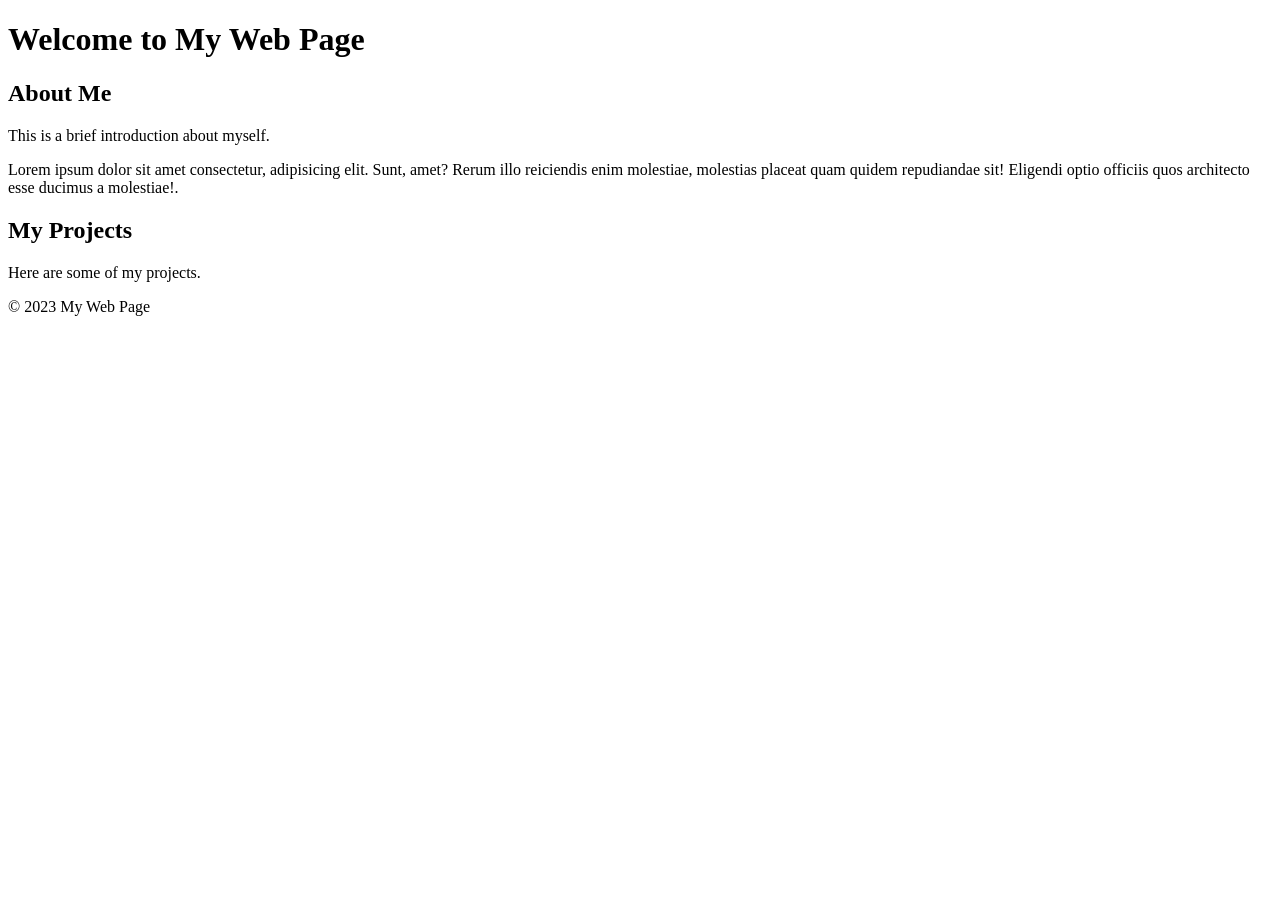
==== index.html @ 8cc07d95 "initialcommit" ====
<!DOCTYPE html>
<html lang="en">
<head>
    <meta charset="UTF-8">
    <meta name="viewport" content="width=device-width, initial-scale=1.0">
    <title>My Web Page</title>
</head>

<body>
    <header>
        <h1>Welcome to My Web Page</h1>
    </header>
    <main>
        <section>
            <h2>About Me</h2>
            <p>This is a brief introduction about myself.</p>
            <p>
                Lorem ipsum dolor sit amet consectetur, adipisicing elit. Sunt, amet?
                Rerum illo reiciendis enim molestiae, molestias placeat quam quidem
                repudiandae sit! Eligendi optio officiis quos architecto esse ducimus
                a molestiae!.
            </p>
        </section>
        <section>
            <h2>My Projects</h2>
            <p>Here are some of my projects.</p>
        </section>
    </main>
    <footer>
        <p>&copy; 2023 My Web Page</p>
    </footer>

</body>

</html>
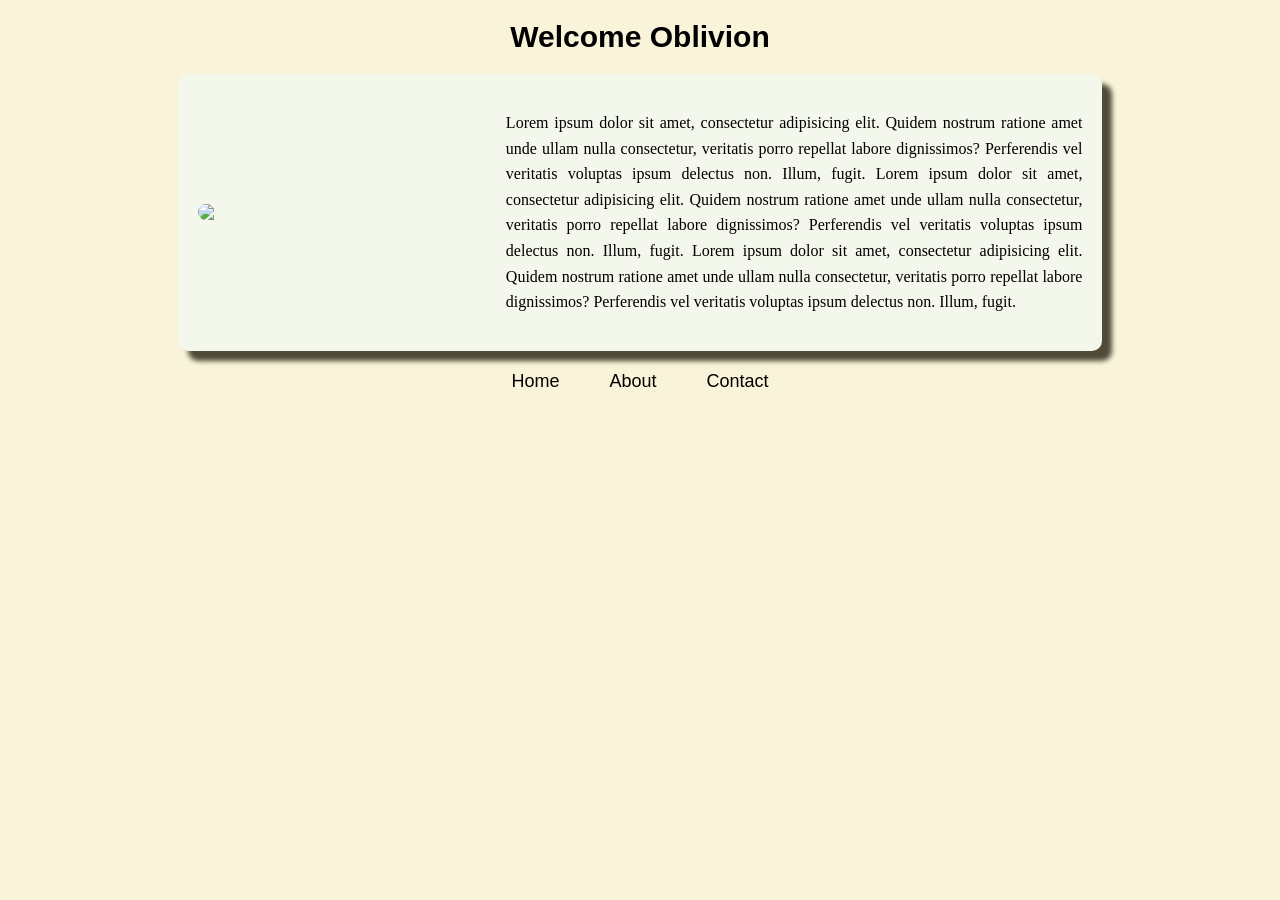
==== commit 094d8371: "styling" ====
--- a/index.html
+++ b/index.html
@@ -1,35 +1,52 @@
 <!DOCTYPE html>
 <html lang="en">
-<head>
-    <meta charset="UTF-8">
-    <meta name="viewport" content="width=device-width, initial-scale=1.0">
-    <title>My Web Page</title>
-</head>
+    <head>
+        <meta charset="UTF-8">
+        <meta name="viewport" content="width=device-width, initial-scale=1.0">
+        <link rel="stylesheet" href="style.css">
+        <title>My Web Page</title>
+    </head>
 
-<body>
-    <header>
-        <h1>Welcome to My Web Page</h1>
-    </header>
-    <main>
-        <section>
-            <h2>About Me</h2>
-            <p>This is a brief introduction about myself.</p>
-            <p>
-                Lorem ipsum dolor sit amet consectetur, adipisicing elit. Sunt, amet?
-                Rerum illo reiciendis enim molestiae, molestias placeat quam quidem
-                repudiandae sit! Eligendi optio officiis quos architecto esse ducimus
-                a molestiae!.
-            </p>
-        </section>
-        <section>
-            <h2>My Projects</h2>
-            <p>Here are some of my projects.</p>
-        </section>
-    </main>
-    <footer>
-        <p>&copy; 2023 My Web Page</p>
-    </footer>
+    <body>
+       <p id="titulo"> Welcome Oblivion </p>
+       <div id="central">
+            <div id="div-imagen">
+                <img id="imagen" src="alf.jpg">
+            </div>
+            <div id="div-parrafo">
+                <p id="parrafo">
+                Lorem ipsum dolor sit amet, consectetur adipisicing elit. 
+                Quidem nostrum ratione amet unde ullam nulla consectetur, 
+                veritatis porro repellat labore dignissimos? Perferendis vel 
+                veritatis voluptas ipsum delectus non. Illum, fugit.
+                Lorem ipsum dolor sit amet, consectetur adipisicing elit. 
+                Quidem nostrum ratione amet unde ullam nulla consectetur, 
+                veritatis porro repellat labore dignissimos? Perferendis vel 
+                veritatis voluptas ipsum delectus non. Illum, fugit.
+                Lorem ipsum dolor sit amet, consectetur adipisicing elit. 
+                Quidem nostrum ratione amet unde ullam nulla consectetur, 
+                veritatis porro repellat labore dignissimos? Perferendis vel 
+                veritatis voluptas ipsum delectus non. Illum, fugit.
+                </p>
+            </div>
+       </div>
+       <div id="div-menu">
+            <nav>
+                <ul>
+                    <li><a href="index.html">Home</a></li>
+                    <li><a href="about.html">About</a></li>
+                    <li><a href="contact.html">Contact</a></li>
+                </ul>
+            </nav>
+        </div>
+    
+    
+    
+    
+    </body>
 
-</body>
+
+
+
 
 </html>
--- a/style.css
+++ b/style.css
@@ -0,0 +1,83 @@
+#titulo {
+    color: black;
+    font-size: 30px;
+    text-align: center;
+    font-family: 'Franklin Gothic Medium', 'Arial Narrow', Arial, sans-serif;
+    font-weight: bold;
+    margin-top: 20px;
+    margin-bottom: 20px;
+}
+
+#central {
+    background-color: #F3F7EC;
+    width: 70%; /* Ancho del contenedor */
+    margin: 0 auto; /* Centra el contenedor horizontalmente */
+    display: flex; /* Activa Flexbox */
+    align-items: center; /* Alinea verticalmente los elementos */
+    padding: 20px; /* Espaciado interno */
+    gap: 20px; /* Espaciado entre la imagen y el texto */
+    /*border: 2px solid black; /* Borde del contenedor */
+    border-radius: 10px; /* Bordes redondeados */
+    box-shadow: 10px 10px 5px #504B38;
+}
+
+#div-imagen{
+    flex:1;
+}
+
+ #div-imagen img {
+    max-width: 100%; /* Asegura que la imagen no exceda su contenedor */
+    height: auto; /* Mantiene la proporción de la imagen */
+    display: block; /* Elimina espacios en línea alrededor de la imagen */
+    border-radius: 10px;
+}
+
+
+#div-parrafo{
+    flex: 2; /* El texto ocupará más espacio que la imagen */
+    text-align: justify; /* Justifica el texto */
+    font-size: 16px; /* Tamaño de fuente */
+    line-height: 1.6; /* Espaciado entre líneas */
+    
+}
+
+#parrafo{
+    font-family: Ubuntu;
+}
+
+body{
+    background-color: #F8F3D9 ;
+}
+
+#div-menu {
+    margin: 20px auto; /* Espaciado y centrado horizontal */
+    text-align: center; /* Centra el contenido */
+}
+
+#div-menu ul {
+    list-style: none; /* Elimina los puntos de la lista */
+    padding: 0;
+    margin: 0;
+    display: flex; /* Hace que los elementos de la lista estén en línea */
+    justify-content: center; /* Centra los elementos horizontalmente */
+    gap: 20px; /* Espaciado entre los elementos del menú */
+}
+
+#div-menu ul li {
+    display: inline; /* Asegura que los elementos sean en línea */
+}
+
+#div-menu ul li a {
+    text-decoration: none; /* Elimina el subrayado de los enlaces */
+    color: black; /* Color del texto */
+    font-size: 18px; /* Tamaño de fuente */
+    font-family: Arial, sans-serif; /* Fuente del texto */
+    padding: 10px 15px; /* Espaciado interno */
+    border-radius: 5px; /* Bordes redondeados */
+    transition: background-color 0.3s; /* Animación suave al pasar el mouse */
+}
+
+#div-menu ul li a:hover {
+    background-color: #F3F7EC; /* Color de fondo al pasar el mouse */
+    color: #333; /* Cambia el color del texto al pasar el mouse */
+}
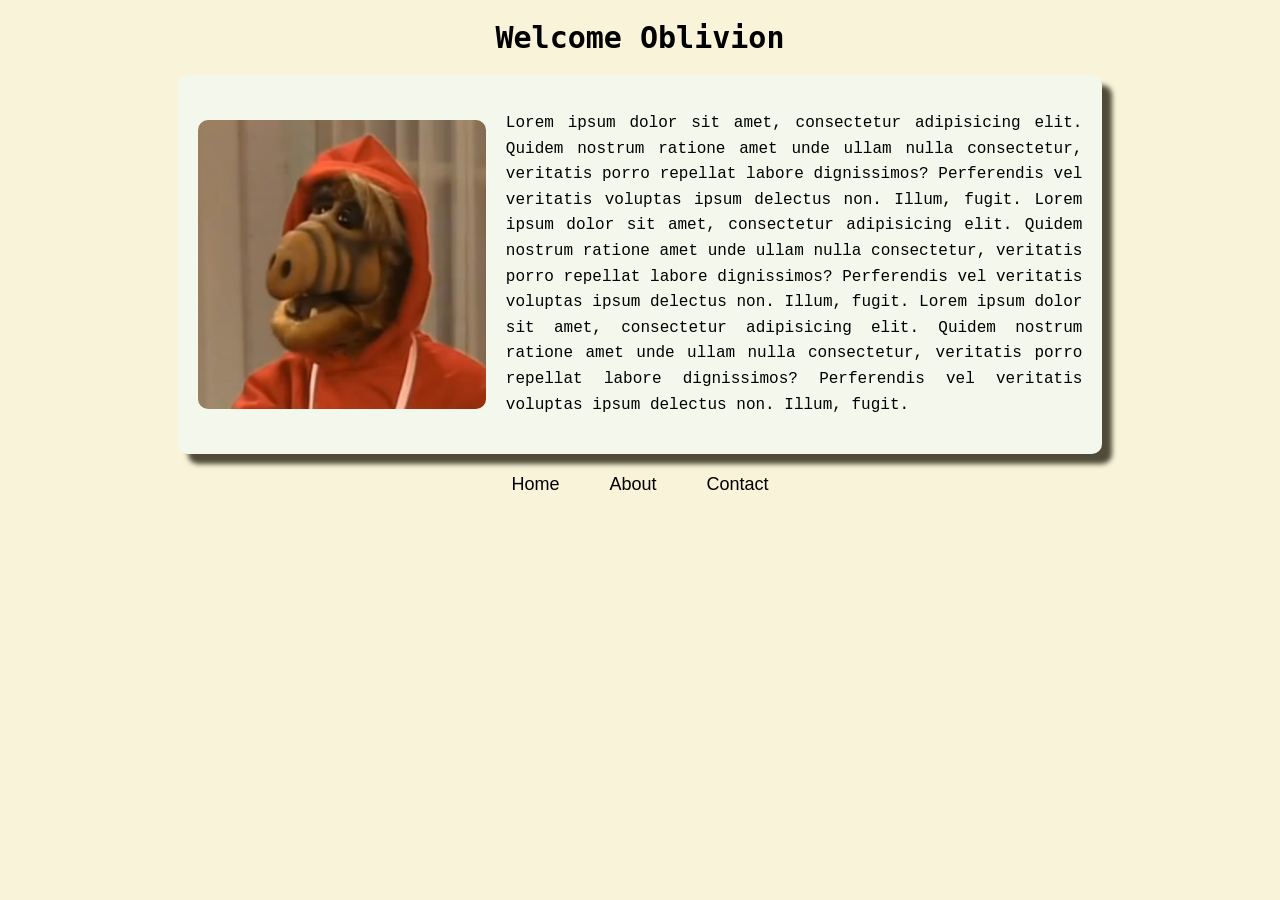
==== commit 64b9754a: "[MODIF] README" ====
--- a/index.html
+++ b/index.html
@@ -8,7 +8,7 @@
     </head>
 
     <body>
-       <p id="titulo"> Welcome Oblivion </p>
+       <p id="titulo"> Welcome Oblivion</p>
        <div id="central">
             <div id="div-imagen">
                 <img id="imagen" src="alf.jpg">
--- a/style.css
+++ b/style.css
@@ -2,7 +2,7 @@
     color: black;
     font-size: 30px;
     text-align: center;
-    font-family: 'Franklin Gothic Medium', 'Arial Narrow', Arial, sans-serif;
+    font-family: monospace;
     font-weight: bold;
     margin-top: 20px;
     margin-bottom: 20px;
@@ -42,7 +42,7 @@
 }
 
 #parrafo{
-    font-family: Ubuntu;
+    font-family: 'Courier New', Courier, monospace;
 }
 
 body{
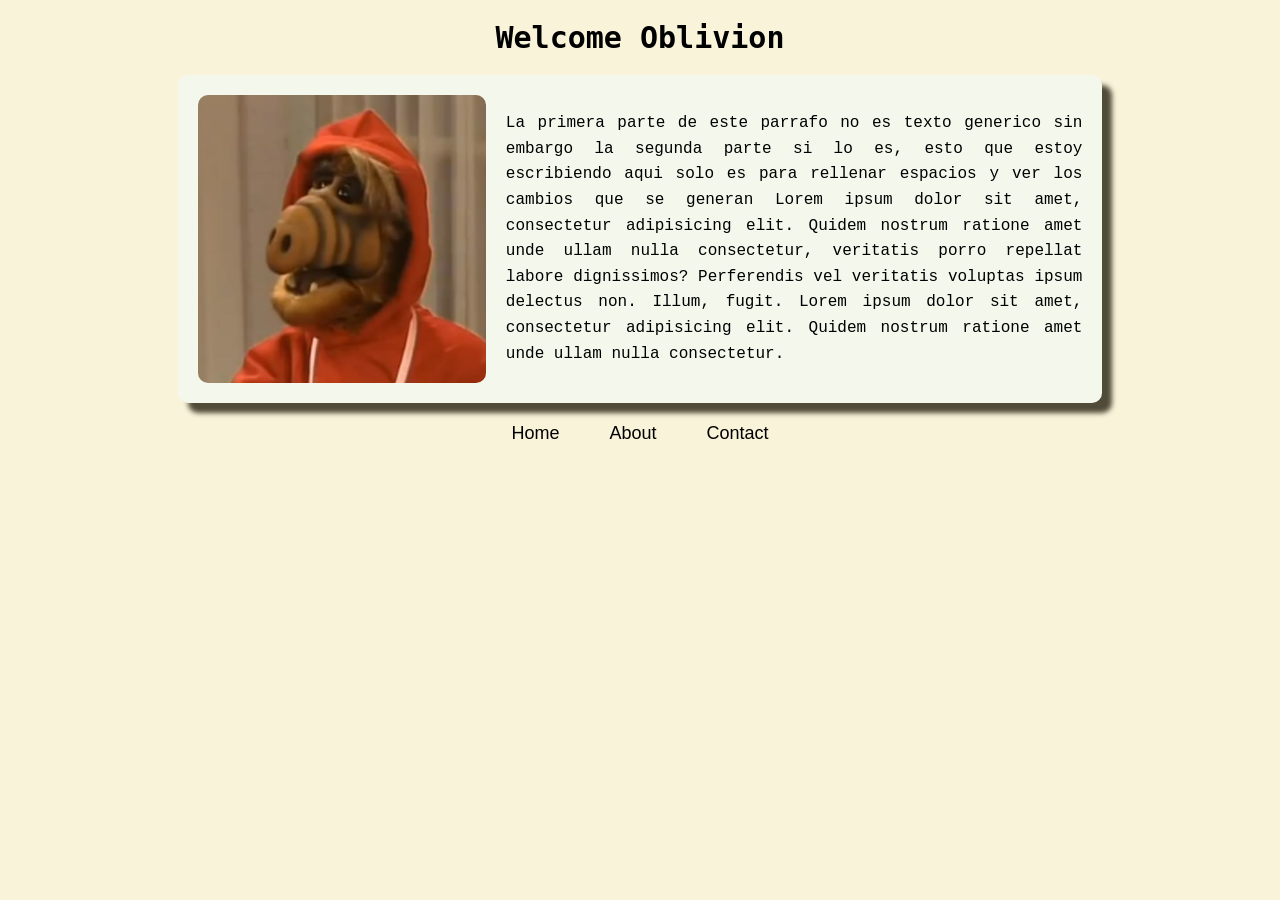
==== commit 7b4e446d: "[modif] index.html" ====
--- a/index.html
+++ b/index.html
@@ -15,18 +15,15 @@
             </div>
             <div id="div-parrafo">
                 <p id="parrafo">
+		La primera parte de este parrafo no es texto generico sin embargo
+		la segunda parte si lo es, esto que estoy escribiendo aqui solo
+		es para rellenar espacios y ver los cambios que se generan
                 Lorem ipsum dolor sit amet, consectetur adipisicing elit. 
                 Quidem nostrum ratione amet unde ullam nulla consectetur, 
                 veritatis porro repellat labore dignissimos? Perferendis vel 
                 veritatis voluptas ipsum delectus non. Illum, fugit.
                 Lorem ipsum dolor sit amet, consectetur adipisicing elit. 
-                Quidem nostrum ratione amet unde ullam nulla consectetur, 
-                veritatis porro repellat labore dignissimos? Perferendis vel 
-                veritatis voluptas ipsum delectus non. Illum, fugit.
-                Lorem ipsum dolor sit amet, consectetur adipisicing elit. 
-                Quidem nostrum ratione amet unde ullam nulla consectetur, 
-                veritatis porro repellat labore dignissimos? Perferendis vel 
-                veritatis voluptas ipsum delectus non. Illum, fugit.
+                Quidem nostrum ratione amet unde ullam nulla consectetur.
                 </p>
             </div>
        </div>
@@ -49,4 +46,4 @@
 
 
 
-</html>+</html>
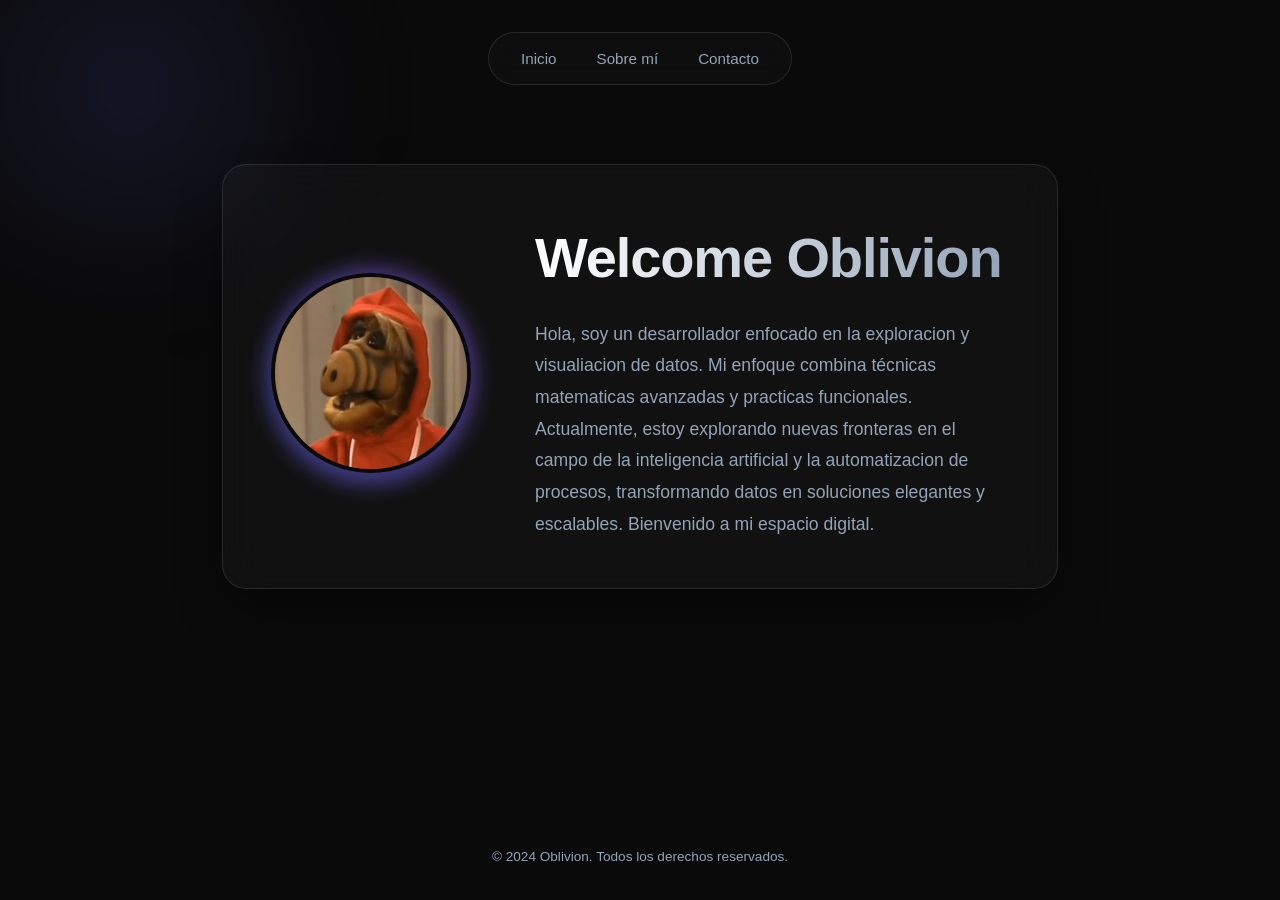
==== commit 3b373af8: "modificacion de la base" ====
--- a/index.html
+++ b/index.html
@@ -1,49 +1,50 @@
 <!DOCTYPE html>
-<html lang="en">
-    <head>
-        <meta charset="UTF-8">
-        <meta name="viewport" content="width=device-width, initial-scale=1.0">
-        <link rel="stylesheet" href="style.css">
-        <title>My Web Page</title>
-    </head>
+<html lang="es">
 
-    <body>
-       <p id="titulo"> Welcome Oblivion</p>
-       <div id="central">
+<head>
+    <meta charset="UTF-8">
+    <meta name="viewport" content="width=device-width, initial-scale=1.0">
+    <meta name="description"
+        content="Bienvenido al portafolio profesional de Oblivion. Desarrollador creativo y apasionado por la tecnología.">
+    <link rel="stylesheet" href="style.css">
+    <title>Oblivion | Professional Portfolio</title>
+</head>
+
+<body>
+
+    <header>
+        <nav id="div-menu">
+            <ul>
+                <li><a href="index.html">Inicio</a></li>
+                <li><a href="about.html">Sobre mí</a></li>
+                <li><a href="contact.html">Contacto</a></li>
+            </ul>
+        </nav>
+    </header>
+
+    <main>
+        <section id="central">
             <div id="div-imagen">
-                <img id="imagen" src="alf.jpg">
+                <img id="imagen" src="alf.jpg" alt="Perfil de Oblivion">
             </div>
             <div id="div-parrafo">
+                <h1 id="titulo">Welcome Oblivion</h1>
                 <p id="parrafo">
-		La primera parte de este parrafo no es texto generico sin embargo
-		la segunda parte si lo es, esto que estoy escribiendo aqui solo
-		es para rellenar espacios y ver los cambios que se generan
-                Lorem ipsum dolor sit amet, consectetur adipisicing elit. 
-                Quidem nostrum ratione amet unde ullam nulla consectetur, 
-                veritatis porro repellat labore dignissimos? Perferendis vel 
-                veritatis voluptas ipsum delectus non. Illum, fugit.
-                Lorem ipsum dolor sit amet, consectetur adipisicing elit. 
-                Quidem nostrum ratione amet unde ullam nulla consectetur.
+                    Hola, soy un desarrollador enfocado en la exploracion y visualiacion de datos.
+                    Mi enfoque combina técnicas matematicas avanzadas y practicas funcionales.
+                    Actualmente, estoy explorando nuevas fronteras en el campo de la inteligencia artificial
+                    y la automatizacion de procesos, transformando datos en soluciones elegantes y escalables.
+                    Bienvenido a mi espacio digital.
                 </p>
             </div>
-       </div>
-       <div id="div-menu">
-            <nav>
-                <ul>
-                    <li><a href="index.html">Home</a></li>
-                    <li><a href="about.html">About</a></li>
-                    <li><a href="contact.html">Contact</a></li>
-                </ul>
-            </nav>
-        </div>
-    
-    
-    
-    
-    </body>
+        </section>
+    </main>
 
+    <!-- Footer opcional para mayor profesionalismo -->
+    <footer style="margin-top: auto; padding: 2rem; color: var(--text-muted); font-size: 0.85rem;">
+        &copy; 2024 Oblivion. Todos los derechos reservados.
+    </footer>
 
+</body>
 
-
-
-</html>
+</html>
--- a/style.css
+++ b/style.css
@@ -1,83 +1,179 @@
-#titulo {
-    color: black;
-    font-size: 30px;
-    text-align: center;
-    font-family: monospace;
-    font-weight: bold;
-    margin-top: 20px;
-    margin-bottom: 20px;
+/* Modern Design System */
+:root {
+    --bg-color: #0a0a0a;
+    --card-bg: rgba(255, 255, 255, 0.03);
+    --card-border: rgba(255, 255, 255, 0.1);
+    --accent-primary: #6366f1; /* Indigo */
+    --accent-secondary: #8b5cf6; /* Violet */
+    --text-main: #f8fafc;
+    --text-muted: #94a3b8;
+    --font-heading: 'Outfit', sans-serif;
+    --font-body: 'Inter', sans-serif;
+    --transition: all 0.3s cubic-bezier(0.4, 0, 0.2, 1);
+}
+
+@import url('https://fonts.googleapis.com/css2?family=Inter:wght@400;500;600&family=Outfit:wght@600;700&display=swap');
+
+* {
+    margin: 0;
+    padding: 0;
+    box-sizing: border-box;
+}
+
+body {
+    background-color: var(--bg-color);
+    color: var(--text-main);
+    font-family: var(--font-body);
+    line-height: 1.6;
+    overflow-x: hidden;
+    min-height: 100vh;
+    display: flex;
+    flex-direction: column;
+    align-items: center;
+    justify-content: center;
+}
+
+/* Background Decoration */
+body::before {
+    content: '';
+    position: fixed;
+    top: -10%;
+    left: -10%;
+    width: 40%;
+    height: 40%;
+    background: radial-gradient(circle, rgba(99, 102, 241, 0.15) 0%, transparent 70%);
+    z-index: -1;
+    filter: blur(60px);
+}
+
+/* Header & Nav */
+header {
+    width: 100%;
+    max-width: 1000px;
+    padding: 2rem;
+    position: fixed;
+    top: 0;
+    z-index: 100;
+}
+
+nav ul {
+    list-style: none;
+    display: flex;
+    justify-content: center;
+    gap: 2.5rem;
+    background: rgba(15, 15, 15, 0.8);
+    backdrop-filter: blur(12px);
+    padding: 0.8rem 2rem;
+    border-radius: 100px;
+    border: 1px solid var(--card-border);
+    width: fit-content;
+    margin: 0 auto;
+}
+
+nav a {
+    text-decoration: none;
+    color: var(--text-muted);
+    font-weight: 500;
+    font-size: 0.95rem;
+    transition: var(--transition);
+}
+
+nav a:hover {
+    color: var(--accent-primary);
+    text-shadow: 0 0 10px rgba(99, 102, 241, 0.5);
+}
+
+/* Hero Section */
+main {
+    max-width: 900px;
+    width: 95%;
+    margin-top: 100px;
+    padding: 4rem 2rem;
 }
 
 #central {
-    background-color: #F3F7EC;
-    width: 70%; /* Ancho del contenedor */
-    margin: 0 auto; /* Centra el contenedor horizontalmente */
-    display: flex; /* Activa Flexbox */
-    align-items: center; /* Alinea verticalmente los elementos */
-    padding: 20px; /* Espaciado interno */
-    gap: 20px; /* Espaciado entre la imagen y el texto */
-    /*border: 2px solid black; /* Borde del contenedor */
-    border-radius: 10px; /* Bordes redondeados */
-    box-shadow: 10px 10px 5px #504B38;
+    display: flex;
+    align-items: center;
+    gap: 4rem;
+    background: var(--card-bg);
+    border: 1px solid var(--card-border);
+    padding: 3rem;
+    border-radius: 24px;
+    backdrop-filter: blur(20px);
+    box-shadow: 0 25px 50px -12px rgba(0, 0, 0, 0.5);
+    transition: var(--transition);
 }
 
-#div-imagen{
-    flex:1;
+#central:hover {
+    border-color: rgba(99, 102, 241, 0.3);
+    transform: translateY(-5px);
 }
 
- #div-imagen img {
-    max-width: 100%; /* Asegura que la imagen no exceda su contenedor */
-    height: auto; /* Mantiene la proporción de la imagen */
-    display: block; /* Elimina espacios en línea alrededor de la imagen */
-    border-radius: 10px;
+#div-imagen {
+    flex-shrink: 0;
+    position: relative;
 }
 
-
-#div-parrafo{
-    flex: 2; /* El texto ocupará más espacio que la imagen */
-    text-align: justify; /* Justifica el texto */
-    font-size: 16px; /* Tamaño de fuente */
-    line-height: 1.6; /* Espaciado entre líneas */
-    
+#div-imagen::after {
+    content: '';
+    position: absolute;
+    inset: -5px;
+    background: linear-gradient(45deg, var(--accent-primary), var(--accent-secondary));
+    border-radius: 50%;
+    z-index: -1;
+    opacity: 0.5;
+    filter: blur(10px);
 }
 
-#parrafo{
-    font-family: 'Courier New', Courier, monospace;
+#imagen {
+    width: 200px;
+    height: 200px;
+    object-fit: cover;
+    border-radius: 50%;
+    border: 4px solid var(--bg-color);
 }
 
-body{
-    background-color: #F8F3D9 ;
+#div-parrafo {
+    flex: 1;
 }
 
-#div-menu {
-    margin: 20px auto; /* Espaciado y centrado horizontal */
-    text-align: center; /* Centra el contenido */
+#titulo {
+    font-family: var(--font-heading);
+    font-size: 3.5rem;
+    font-weight: 700;
+    margin-bottom: 1rem;
+    background: linear-gradient(to right, #fff, #94a3b8);
+    -webkit-background-clip: text;
+    -webkit-text-fill-color: transparent;
+    letter-spacing: -0.02em;
 }
 
-#div-menu ul {
-    list-style: none; /* Elimina los puntos de la lista */
-    padding: 0;
-    margin: 0;
-    display: flex; /* Hace que los elementos de la lista estén en línea */
-    justify-content: center; /* Centra los elementos horizontalmente */
-    gap: 20px; /* Espaciado entre los elementos del menú */
+#parrafo {
+    color: var(--text-muted);
+    font-size: 1.1rem;
+    line-height: 1.8;
 }
 
-#div-menu ul li {
-    display: inline; /* Asegura que los elementos sean en línea */
-}
+/* Responsive */
+@media (max-width: 768px) {
+    #central {
+        flex-direction: column;
+        text-align: center;
+        gap: 2rem;
+        padding: 2rem;
+    }
 
-#div-menu ul li a {
-    text-decoration: none; /* Elimina el subrayado de los enlaces */
-    color: black; /* Color del texto */
-    font-size: 18px; /* Tamaño de fuente */
-    font-family: Arial, sans-serif; /* Fuente del texto */
-    padding: 10px 15px; /* Espaciado interno */
-    border-radius: 5px; /* Bordes redondeados */
-    transition: background-color 0.3s; /* Animación suave al pasar el mouse */
-}
+    #titulo {
+        font-size: 2.5rem;
+    }
 
-#div-menu ul li a:hover {
-    background-color: #F3F7EC; /* Color de fondo al pasar el mouse */
-    color: #333; /* Cambia el color del texto al pasar el mouse */
+    #imagen {
+        width: 150px;
+        height: 150px;
+    }
+
+    nav ul {
+        gap: 1.5rem;
+        padding: 0.6rem 1.5rem;
+    }
 }
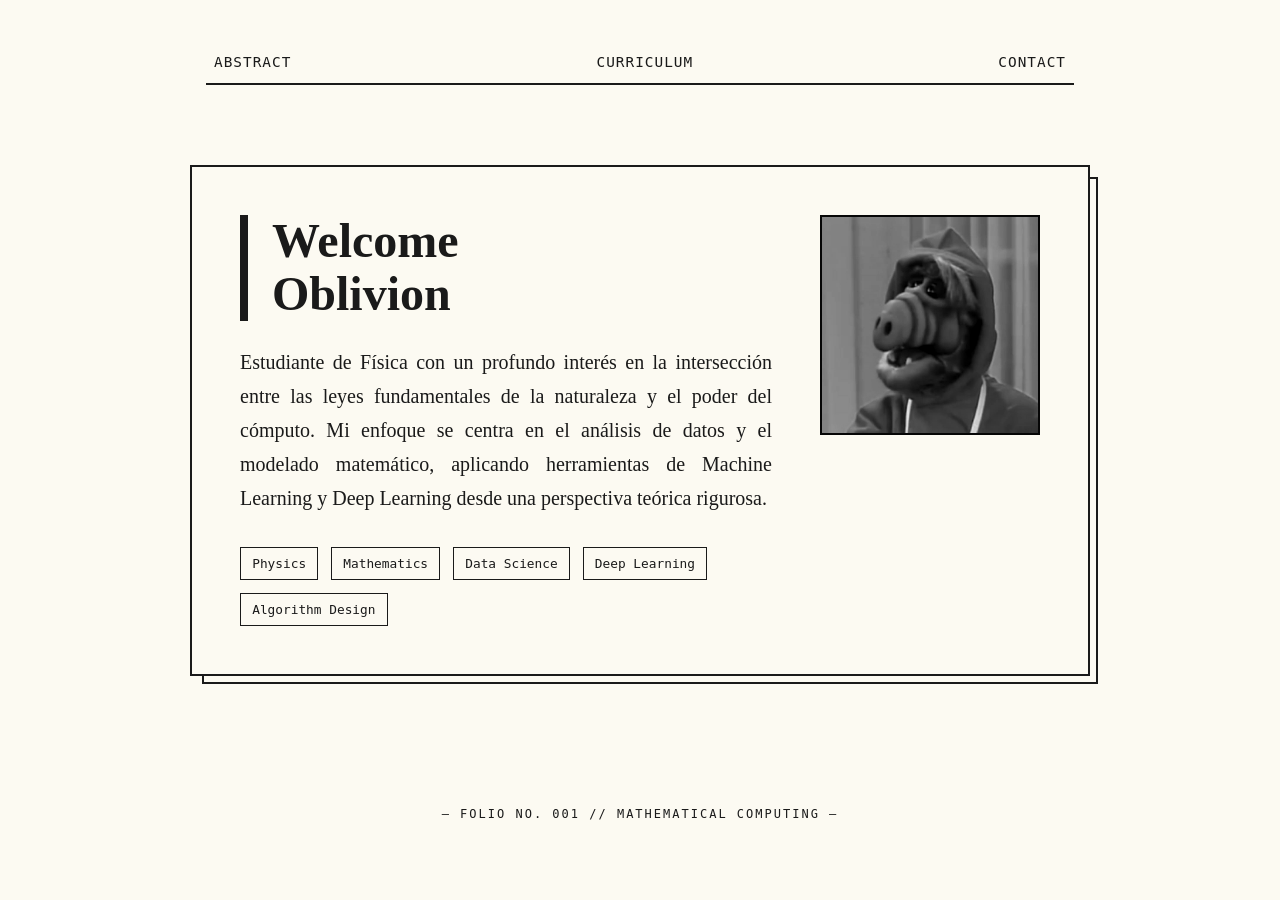
==== commit 0dd2a793: "correccion de estetica e-ink" ====
--- a/index.html
+++ b/index.html
@@ -4,10 +4,9 @@
 <head>
     <meta charset="UTF-8">
     <meta name="viewport" content="width=device-width, initial-scale=1.0">
-    <meta name="description"
-        content="Bienvenido al portafolio profesional de Oblivion. Desarrollador creativo y apasionado por la tecnología.">
+    <meta name="description" content="Portafolio de Oblivion | Estudiante de Física, Programador y Analista de Datos.">
     <link rel="stylesheet" href="style.css">
-    <title>Oblivion | Professional Portfolio</title>
+    <title>Oblivion | Physics & Data Science</title>
 </head>
 
 <body>
@@ -15,9 +14,9 @@
     <header>
         <nav id="div-menu">
             <ul>
-                <li><a href="index.html">Inicio</a></li>
-                <li><a href="about.html">Sobre mí</a></li>
-                <li><a href="contact.html">Contacto</a></li>
+                <li><a href="index.html">Abstract</a></li>
+                <li><a href="about.html">Curriculum</a></li>
+                <li><a href="contact.html">Contact</a></li>
             </ul>
         </nav>
     </header>
@@ -28,21 +27,26 @@
                 <img id="imagen" src="alf.jpg" alt="Perfil de Oblivion">
             </div>
             <div id="div-parrafo">
-                <h1 id="titulo">Welcome Oblivion</h1>
+                <h1 id="titulo">Welcome <br> Oblivion</h1>
                 <p id="parrafo">
-                    Hola, soy un desarrollador enfocado en la exploracion y visualiacion de datos.
-                    Mi enfoque combina técnicas matematicas avanzadas y practicas funcionales.
-                    Actualmente, estoy explorando nuevas fronteras en el campo de la inteligencia artificial
-                    y la automatizacion de procesos, transformando datos en soluciones elegantes y escalables.
-                    Bienvenido a mi espacio digital.
+                    Estudiante de Física con un profundo interés en la intersección entre las leyes fundamentales de la naturaleza y el poder del cómputo. 
+                    Mi enfoque se centra en el análisis de datos y el modelado matemático, aplicando herramientas de Machine Learning y Deep Learning 
+                    desde una perspectiva teórica rigurosa.
                 </p>
+                
+                <div class="tags">
+                    <span class="tag">Physics</span>
+                    <span class="tag">Mathematics</span>
+                    <span class="tag">Data Science</span>
+                    <span class="tag">Deep Learning</span>
+                    <span class="tag">Algorithm Design</span>
+                </div>
             </div>
         </section>
     </main>
 
-    <!-- Footer opcional para mayor profesionalismo -->
-    <footer style="margin-top: auto; padding: 2rem; color: var(--text-muted); font-size: 0.85rem;">
-        &copy; 2024 Oblivion. Todos los derechos reservados.
+    <footer>
+        &mdash; Folio No. 001 // Mathematical Computing &mdash;
     </footer>
 
 </body>
--- a/style.css
+++ b/style.css
@@ -1,18 +1,16 @@
-/* Modern Design System */
+/* E-Ink & Academic Design System */
 :root {
-    --bg-color: #0a0a0a;
-    --card-bg: rgba(255, 255, 255, 0.03);
-    --card-border: rgba(255, 255, 255, 0.1);
-    --accent-primary: #6366f1; /* Indigo */
-    --accent-secondary: #8b5cf6; /* Violet */
-    --text-main: #f8fafc;
-    --text-muted: #94a3b8;
-    --font-heading: 'Outfit', sans-serif;
-    --font-body: 'Inter', sans-serif;
-    --transition: all 0.3s cubic-bezier(0.4, 0, 0.2, 1);
+    --bg-paper: #fcfaf2; /* Cream/Paper color */
+    --ink-black: #1a1a1a; /* Deep charcoal */
+    --ink-gray: #555555;
+    --ink-light: #e0ddd5;
+    --border-width: 2px;
+    --font-serif: 'EB Garamond', serif;
+    --font-mono: 'IBM Plex Mono', monospace;
+    --transition: all 0.2s ease-in-out;
 }
 
-@import url('https://fonts.googleapis.com/css2?family=Inter:wght@400;500;600&family=Outfit:wght@600;700&display=swap');
+@import url('https://fonts.googleapis.com/css2?family=EB+Garamond:wght@400;600;700&family=IBM+Plex+Mono:wght@400;500&display=swap');
 
 * {
     margin: 0;
@@ -21,116 +19,105 @@
 }
 
 body {
-    background-color: var(--bg-color);
-    color: var(--text-main);
-    font-family: var(--font-body);
-    line-height: 1.6;
+    background-color: var(--bg-paper);
+    color: var(--ink-black);
+    font-family: var(--font-serif);
+    line-height: 1.7;
     overflow-x: hidden;
     min-height: 100vh;
     display: flex;
     flex-direction: column;
     align-items: center;
-    justify-content: center;
 }
 
-/* Background Decoration */
+/* Texture overlay for paper effect */
 body::before {
     content: '';
     position: fixed;
-    top: -10%;
-    left: -10%;
-    width: 40%;
-    height: 40%;
-    background: radial-gradient(circle, rgba(99, 102, 241, 0.15) 0%, transparent 70%);
-    z-index: -1;
-    filter: blur(60px);
+    top: 0;
+    left: 0;
+    width: 100%;
+    height: 100%;
+    background-image: url('https://www.transparenttextures.com/patterns/p6.png'); /* Subtle grain */
+    opacity: 0.05;
+    pointer-events: none;
+    z-index: 1000;
 }
 
-/* Header & Nav */
+/* Header & Nav - Square & Minimal */
 header {
     width: 100%;
-    max-width: 1000px;
-    padding: 2rem;
-    position: fixed;
-    top: 0;
-    z-index: 100;
+    max-width: 900px;
+    padding: 3rem 1rem;
 }
 
 nav ul {
     list-style: none;
     display: flex;
-    justify-content: center;
-    gap: 2.5rem;
-    background: rgba(15, 15, 15, 0.8);
-    backdrop-filter: blur(12px);
-    padding: 0.8rem 2rem;
-    border-radius: 100px;
-    border: 1px solid var(--card-border);
-    width: fit-content;
-    margin: 0 auto;
+    justify-content: space-between;
+    border-bottom: var(--border-width) solid var(--ink-black);
+    padding-bottom: 0.5rem;
 }
 
 nav a {
     text-decoration: none;
-    color: var(--text-muted);
+    color: var(--ink-black);
+    font-family: var(--font-mono);
     font-weight: 500;
-    font-size: 0.95rem;
+    font-size: 0.9rem;
+    text-transform: uppercase;
+    letter-spacing: 1px;
+    padding: 0.2rem 0.5rem;
     transition: var(--transition);
 }
 
 nav a:hover {
-    color: var(--accent-primary);
-    text-shadow: 0 0 10px rgba(99, 102, 241, 0.5);
+    background-color: var(--ink-black);
+    color: var(--bg-paper);
 }
 
-/* Hero Section */
+/* Main Content */
 main {
     max-width: 900px;
     width: 95%;
-    margin-top: 100px;
-    padding: 4rem 2rem;
+    padding: 2rem 0;
 }
 
 #central {
     display: flex;
-    align-items: center;
-    gap: 4rem;
-    background: var(--card-bg);
-    border: 1px solid var(--card-border);
+    flex-direction: row-reverse; /* Scholarly layout */
+    align-items: flex-start;
+    gap: 3rem;
+    border: var(--border-width) solid var(--ink-black);
     padding: 3rem;
-    border-radius: 24px;
-    backdrop-filter: blur(20px);
-    box-shadow: 0 25px 50px -12px rgba(0, 0, 0, 0.5);
-    transition: var(--transition);
+    background: var(--bg-paper);
+    position: relative;
+    /* Decorative corners */
 }
 
-#central:hover {
-    border-color: rgba(99, 102, 241, 0.3);
-    transform: translateY(-5px);
+/* Sharp box shadows for e-ink feel */
+#central::after {
+    content: '';
+    position: absolute;
+    top: 10px;
+    left: 10px;
+    right: -10px;
+    bottom: -10px;
+    border: var(--border-width) solid var(--ink-black);
+    z-index: -1;
 }
 
 #div-imagen {
     flex-shrink: 0;
-    position: relative;
-}
-
-#div-imagen::after {
-    content: '';
-    position: absolute;
-    inset: -5px;
-    background: linear-gradient(45deg, var(--accent-primary), var(--accent-secondary));
-    border-radius: 50%;
-    z-index: -1;
-    opacity: 0.5;
-    filter: blur(10px);
 }
 
 #imagen {
-    width: 200px;
-    height: 200px;
+    width: 220px;
+    height: 220px;
     object-fit: cover;
-    border-radius: 50%;
-    border: 4px solid var(--bg-color);
+    border: var(--border-width) solid var(--ink-black);
+    filter: grayscale(1) contrast(1.2); /* E-ink feel for image */
+    border-radius: 0; /* Forced square */
 }
 
 #div-parrafo {
@@ -138,42 +125,71 @@
 }
 
 #titulo {
-    font-family: var(--font-heading);
-    font-size: 3.5rem;
+    font-family: var(--font-serif);
+    font-size: 3rem;
     font-weight: 700;
-    margin-bottom: 1rem;
-    background: linear-gradient(to right, #fff, #94a3b8);
-    -webkit-background-clip: text;
-    -webkit-text-fill-color: transparent;
-    letter-spacing: -0.02em;
+    margin-bottom: 1.5rem;
+    line-height: 1.1;
+    border-left: 8px solid var(--ink-black);
+    padding-left: 1.5rem;
 }
 
 #parrafo {
-    color: var(--text-muted);
-    font-size: 1.1rem;
-    line-height: 1.8;
+    color: var(--ink-black);
+    font-size: 1.25rem;
+    text-align: justify;
+}
+
+/* Data Science/Physics Tags */
+.tags {
+    margin-top: 2rem;
+    display: flex;
+    flex-wrap: wrap;
+    gap: 0.8rem;
+    font-family: var(--font-mono);
+}
+
+.tag {
+    font-size: 0.8rem;
+    border: 1px solid var(--ink-black);
+    padding: 0.3rem 0.7rem;
+    background: transparent;
 }
 
 /* Responsive */
 @media (max-width: 768px) {
     #central {
         flex-direction: column;
-        text-align: center;
-        gap: 2rem;
-        padding: 2rem;
+        padding: 1.5rem;
+    }
+
+    #central::after {
+        display: none;
     }
 
     #titulo {
-        font-size: 2.5rem;
+        font-size: 2.2rem;
     }
 
     #imagen {
-        width: 150px;
-        height: 150px;
+        width: 100%;
+        height: auto;
+        max-width: 300px;
+        margin: 0 auto;
     }
 
     nav ul {
-        gap: 1.5rem;
-        padding: 0.6rem 1.5rem;
+        flex-direction: column;
+        align-items: center;
+        gap: 1rem;
     }
+}
+
+footer {
+    margin-top: 4rem;
+    padding: 2rem;
+    font-family: var(--font-mono);
+    font-size: 0.75rem;
+    text-transform: uppercase;
+    letter-spacing: 2px;
 }
